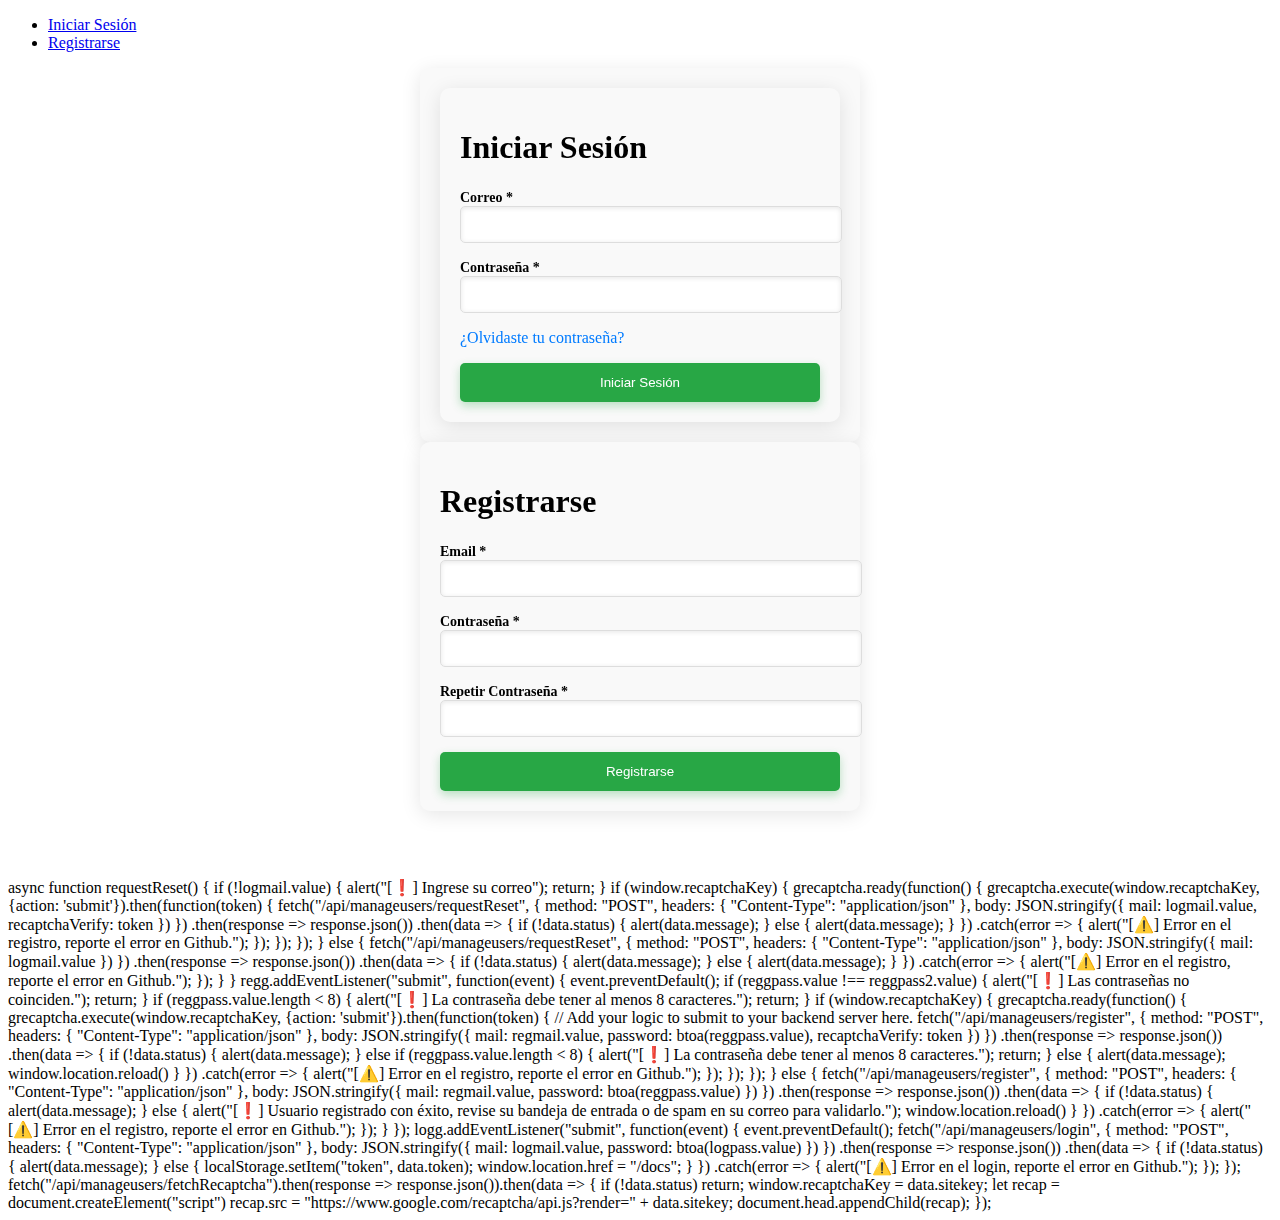
==== public/login.html @ 0ba37177 "Update login.html" ====
<!DOCTYPE html>
<html lang="es" >
<head>
    <meta charset="UTF-8">
    <meta http-equiv="X-UA-Compatible" content="IE=edge">
    <meta name="viewport" content="width=device-width, initial-scale=1, shrink-to-fit=no">
    <meta name="description" content="">
    <meta name="author" content="">
    <meta property="og:image" content="https://github.com/crxsmods.png">
    <title>API | Login</title>
    <link rel="stylesheet" href="./style.css">
    <link rel="stylesheet" href="https://cdnjs.cloudflare.com/ajax/libs/font-awesome/5.15.3/css/all.min.css">
</head>
<body>
<!-- partial:index.partial.html -->
<!DOCTYPE html>
<html lang="es">
<head>
    <meta charset="UTF-8">
    <meta http-equiv="X-UA-Compatible" content="IE=edge">
    <meta name="viewport" content="width=device-width, user-scalable=no, initial-scale=1.0, maximum-scale=1.0, minimum-scale=1.0">
    <meta name="description" content="">
    <meta name="author" content="">
    <meta property="og:image" content="https://github.com/crxsmods.png">
    <title>API | CrxsMods</title>
    <meta http-equiv="X-UA-Compatible" content="IE=edge">
    <link href="https://fonts.googleapis.com/css?family=Raleway|Ubuntu" rel="stylesheet">
    <script>
        if (localStorage.getItem("token")) {
            window.location.href = "/docs";
        }
    </script>
</head>
<body>

   <!-- Formularios -->
    <div class="contenedor-formularios">
        <!-- Links de los formularios -->
        <ul class="contenedor-tabs">
            <li class="tab tab-segunda active"><a href="#iniciar-sesion">Iniciar Sesión</a></li>
            <li class="tab tab-primera"><a href="#registrarse">Registrarse</a></li>
        </ul>

       <!-- Contenido de los Formularios -->
<div class="contenido-tab" style="perspective: 1000px;">
    <!-- Iniciar Sesión -->
    <div id="iniciar-sesion" class="form-box">
        <h1>Iniciar Sesión</h1>
        <form action="#" method="post" id="login-form">
            <!-- Campo para el correo electrónico -->
            <div class="contenedor-input">
                <label for="logmail">Correo <span class="req">*</span></label>
                <input type="email" id="logmail" name="email" required>
            </div>

            <!-- Campo para la contraseña -->
            <div class="contenedor-input">
                <label for="logpass">Contraseña <span class="req">*</span></label>
                <input type="password" id="logpass" name="password" required>
            </div>

            <!-- Enlace para recuperar la contraseña -->
            <p class="forgot">
                <a href="javascript:void(0);" onclick="requestReset()">¿Olvidaste tu contraseña?</a>
            </p>

            <!-- Botón para iniciar sesión -->
            <input type="submit" class="button button-block" value="Iniciar Sesión">
        </form>
    </div>
</div>

<style>
    /* Estilo general del contenedor */
    .contenido-tab {
        max-width: 400px;
        margin: 0 auto;
        padding: 20px;
        background: #f9f9f9;
        border-radius: 10px;
        box-shadow: 0 4px 20px rgba(0, 0, 0, 0.1);
        transform-style: preserve-3d;
        transition: transform 0.3s ease;
    }

    .form-box:hover {
        transform: rotateX(5deg) rotateY(-5deg);
        box-shadow: 0 8px 30px rgba(0, 0, 0, 0.15);
    }

    /* Estilo de los campos de entrada */
    .contenedor-input {
        margin-bottom: 15px;
        position: relative;
    }

    .contenedor-input label {
        font-weight: bold;
        font-size: 14px;
    }

    .contenedor-input input {
        width: 100%;
        padding: 10px;
        border: 1px solid #ddd;
        border-radius: 5px;
        background: #fff;
        box-shadow: inset 0 1px 5px rgba(0, 0, 0, 0.1);
        transition: box-shadow 0.2s ease, transform 0.2s ease;
    }

    .contenedor-input input:focus {
        box-shadow: 0 0 8px rgba(0, 150, 250, 0.5);
        transform: scale(1.02);
    }

    /* Estilo del botón */
    .button-block {
        width: 100%;
        padding: 12px;
        background: #007bff;
        color: #fff;
        border: none;
        border-radius: 5px;
        cursor: pointer;
        transition: background 0.3s ease, box-shadow 0.3s ease;
        box-shadow: 0 4px 10px rgba(0, 123, 255, 0.3);
    }

    .button-block:hover {
        background: #0056b3;
        box-shadow: 0 6px 15px rgba(0, 123, 255, 0.4);
    }

    /* Estilo del enlace de recuperar contraseña */
    .forgot a {
        color: #007bff;
        text-decoration: none;
        transition: color 0.3s ease;
    }

    .forgot a:hover {
        color: #0056b3;
    }
</style>


          <!-- Registrarse -->
<div id="registrarse" class="form-box">
    <h1>Registrarse</h1>
    <form action="#" method="post" id="register-form">
        <!-- Campo para el correo electrónico -->
        <div class="contenedor-input">
            <label for="regmail">Email <span class="req">*</span></label>
            <input type="email" id="regmail" name="email" required>
        </div>

        <!-- Campo para la contraseña -->
        <div class="contenedor-input">
            <label for="regpass">Contraseña <span class="req">*</span></label>
            <input type="password" id="regpass" name="password" required>
        </div>

        <!-- Campo para repetir la contraseña -->
        <div class="contenedor-input">
            <label for="regpass2">Repetir Contraseña <span class="req">*</span></label>
            <input type="password" id="regpass2" name="confirm-password" required>
        </div>

        <!-- Botón de registro -->
        <input type="submit" class="button button-block" value="Registrarse" id="submitButton">
    </form>
</div>

<style>
    /* Estilo general del formulario */
    .form-box {
        max-width: 400px;
        margin: 0 auto;
        padding: 20px;
        background: #f9f9f9;
        border-radius: 10px;
        box-shadow: 0 4px 20px rgba(0, 0, 0, 0.1);
        transform-style: preserve-3d;
        transition: transform 0.3s ease, box-shadow 0.3s ease;
    }

    /* Efecto de profundidad en hover */
    .form-box:hover {
        transform: rotateX(3deg) rotateY(-3deg);
        box-shadow: 0 8px 30px rgba(0, 0, 0, 0.15);
    }

    /* Estilo de los campos de entrada */
    .contenedor-input {
        margin-bottom: 15px;
    }

    .contenedor-input label {
        font-weight: bold;
        font-size: 14px;
    }

    .contenedor-input input {
        width: 100%;
        padding: 10px;
        border: 1px solid #ddd;
        border-radius: 5px;
        background: #fff;
        box-shadow: inset 0 1px 5px rgba(0, 0, 0, 0.1);
        transition: box-shadow 0.2s ease, transform 0.2s ease;
    }

    .contenedor-input input:focus {
        box-shadow: 0 0 8px rgba(0, 150, 250, 0.5);
        transform: scale(1.02);
    }

    /* Estilo del botón de registro */
    .button-block {
        width: 100%;
        padding: 12px;
        background: #28a745;
        color: #fff;
        border: none;
        border-radius: 5px;
        cursor: pointer;
        transition: background 0.3s ease, box-shadow 0.3s ease;
        box-shadow: 0 4px 10px rgba(40, 167, 69, 0.3);
    }

    .button-block:hover {
        background: #218838;
        box-shadow: 0 6px 15px rgba(40, 167, 69, 0.4);
    }
</style>

   <!-- Contenedor de Contacto -->
<div class="contenedor-contacto">
    <div class="contacto-info">
        <a href="https://wa.me/5217121649714" target="_blank" class="icono">
            <i class="fab fa-whatsapp"></i>
        </a>
        <a href="https://github.com/CrxsMods" target="_blank" class="icono">
            <i class="fab fa-github"></i>
        </a>
        <a href="https://www.paypal.com/paypalme/CrxsMods" target="_blank" class="icono">
            <i class="fab fa-paypal"></i>
        </a>
    </div>
</div>

<style>
    /* Efecto de aparición */
    .contenedor-contacto {
        opacity: 0;
        transform: translateY(20px);
        animation: fadeIn 1s ease-out forwards;
        display: flex;
        justify-content: center;
        gap: 20px;
        margin-top: 20px;
    }

    /* Animación de aparición */
    @keyframes fadeIn {
        to {
            opacity: 1;
            transform: translateY(0);
        }
    }

    /* Estilos generales para los íconos */
    .icono {
        font-size: 40px;
        color: #000;
        text-decoration: none;
        position: relative;
        transition: transform 0.3s ease, border-color 0.3s ease;
    }

    /* Efecto hover: agrandar ícono y mostrar contorno de color */
    .icono:hover {
        transform: scale(1.2);
        color: #007bff; /* Cambiar el color del ícono al hacer hover */
    }

    /* Efecto de clic: mostrar contorno de color */
    .icono:active {
        border: 2px solid #007bff;
        border-radius: 50%;
        padding: 10px;
        transition: border-color 0.2s ease;
    }

    /* Estilo de los íconos específicos */
    .fa-whatsapp {
        color: #25d366;
    }

    .fa-github {
        color: #333;
    }

    .fa-paypal {
        color: #003087;
    }

    /* Estilo de cambio de color del ícono cuando se pasa el mouse */
    .icono:hover .fa-whatsapp {
        color: #128c7e;
    }

    .icono:hover .fa-github {
        color: #4078c0;
    }

    .icono:hover .fa-paypal {
        color: #009cde;
    }
</style>


    async function requestReset() {
      if (!logmail.value) {
        alert("[❗] Ingrese su correo");
        return;
      }
                
      if (window.recaptchaKey) {
        grecaptcha.ready(function() {
          grecaptcha.execute(window.recaptchaKey, {action: 'submit'}).then(function(token) {
            fetch("/api/manageusers/requestReset", {
              method: "POST",
              headers: {
                "Content-Type": "application/json"
              },
              body: JSON.stringify({
                mail: logmail.value,
                recaptchaVerify: token
              })
            })
              .then(response => response.json())
              .then(data => {
                if (!data.status) {
                  alert(data.message);
                } else {
                  alert(data.message);
                }
              })
              .catch(error => {
                alert("[⚠️] Error en el registro, reporte el error en Github.");
              });
          });
        });
      } else {
        fetch("/api/manageusers/requestReset", {
          method: "POST",
          headers: {
            "Content-Type": "application/json"
          },
          body: JSON.stringify({
            mail: logmail.value
          })
        })
          .then(response => response.json())
          .then(data => {
            if (!data.status) {
              alert(data.message);
            } else {
              alert(data.message);
            }
          })
          .catch(error => {
            alert("[⚠️] Error en el registro, reporte el error en Github.");
          });
      }
    }

    regg.addEventListener("submit", function(event) {
  event.preventDefault();
  if (reggpass.value !== reggpass2.value) {
    alert("[❗] Las contraseñas no coinciden.");
    return;
  }

  if (reggpass.value.length < 8) {
    alert("[❗] La contraseña debe tener al menos 8 caracteres.");
    return;
  }        
        
  if (window.recaptchaKey) {

  grecaptcha.ready(function() {
          grecaptcha.execute(window.recaptchaKey, {action: 'submit'}).then(function(token) {
              // Add your logic to submit to your backend server here.

  fetch("/api/manageusers/register", {
    method: "POST",
    headers: {
      "Content-Type": "application/json"
    },
    body: JSON.stringify({
      mail: regmail.value,
      password: btoa(reggpass.value),
      recaptchaVerify: token
    })
  })
    .then(response => response.json())
    .then(data => {
      if (!data.status) {
        alert(data.message);
      } else if (reggpass.value.length < 8) {
          alert("[❗] La contraseña debe tener al menos 8 caracteres.");
          return;    
      } else {
        alert(data.message);
        window.location.reload()
      }
    })
    .catch(error => {
      alert("[⚠️] Error en el registro, reporte el error en Github.");
    });
});
});

} else {
  fetch("/api/manageusers/register", {
    method: "POST",
    headers: {
      "Content-Type": "application/json"
    },
    body: JSON.stringify({
      mail: regmail.value,
      password: btoa(reggpass.value)
    })
  })
    .then(response => response.json())
    .then(data => {
      if (!data.status) {
        alert(data.message);
      } else {
        alert("[❗] Usuario registrado con éxito, revise su bandeja de entrada o de spam en su correo para validarlo.");
        window.location.reload()
      }
    })
    .catch(error => {
      alert("[⚠️] Error en el registro, reporte el error en Github.");
    });
    }

        });
logg.addEventListener("submit", function(event) {
  event.preventDefault();
    
  fetch("/api/manageusers/login", {
    method: "POST",
    headers: {
      "Content-Type": "application/json"
    },
    body: JSON.stringify({
      mail: logmail.value,
      password: btoa(logpass.value)
    })
  })
    .then(response => response.json())
    .then(data => {
      if (!data.status) {
        alert(data.message);
      } else {
        localStorage.setItem("token", data.token);
        window.location.href = "/docs";
      }
    })
    .catch(error => {
      alert("[⚠️] Error en el login, reporte el error en Github.");
    });    
});

fetch("/api/manageusers/fetchRecaptcha").then(response => response.json()).then(data => {
  if (!data.status) return;
  window.recaptchaKey = data.sitekey;
  let recap = document.createElement("script")
  recap.src = "https://www.google.com/recaptcha/api.js?render=" + data.sitekey;
  document.head.appendChild(recap);

});
   </script>
   <script src="https://code.jquery.com/jquery-3.3.1.min.js"></script>
   <script>
    $(document).ready(function(){
        $('.tab a').on('click', function (e) {
            e.preventDefault();

            $(this).parent().addClass('active');
            $(this).parent().siblings().removeClass('active');

            target = $(this).attr('href');

            $('.contenido-tab > div').not(target).hide();

            $(target).fadeIn(600);

        });
})
   </script>
   <script>
    $(document).ready(function(){
        $('.tab a').on('click', function (e) {
            e.preventDefault();

            $(this).parent().addClass('active');
            $(this).parent().siblings().removeClass('active');

            target = $(this).attr('href');

            $('.contenido-tab > div').not(target).hide();

            $(target).fadeIn(600);

        });
})
   </script>

</body>
</html>
<!-- partial -->
  <script src='https://cdnjs.cloudflare.com/ajax/libs/jquery/3.2.1/jquery.min.js'></script><script  src="./script.js"></script>

</body>
</html>
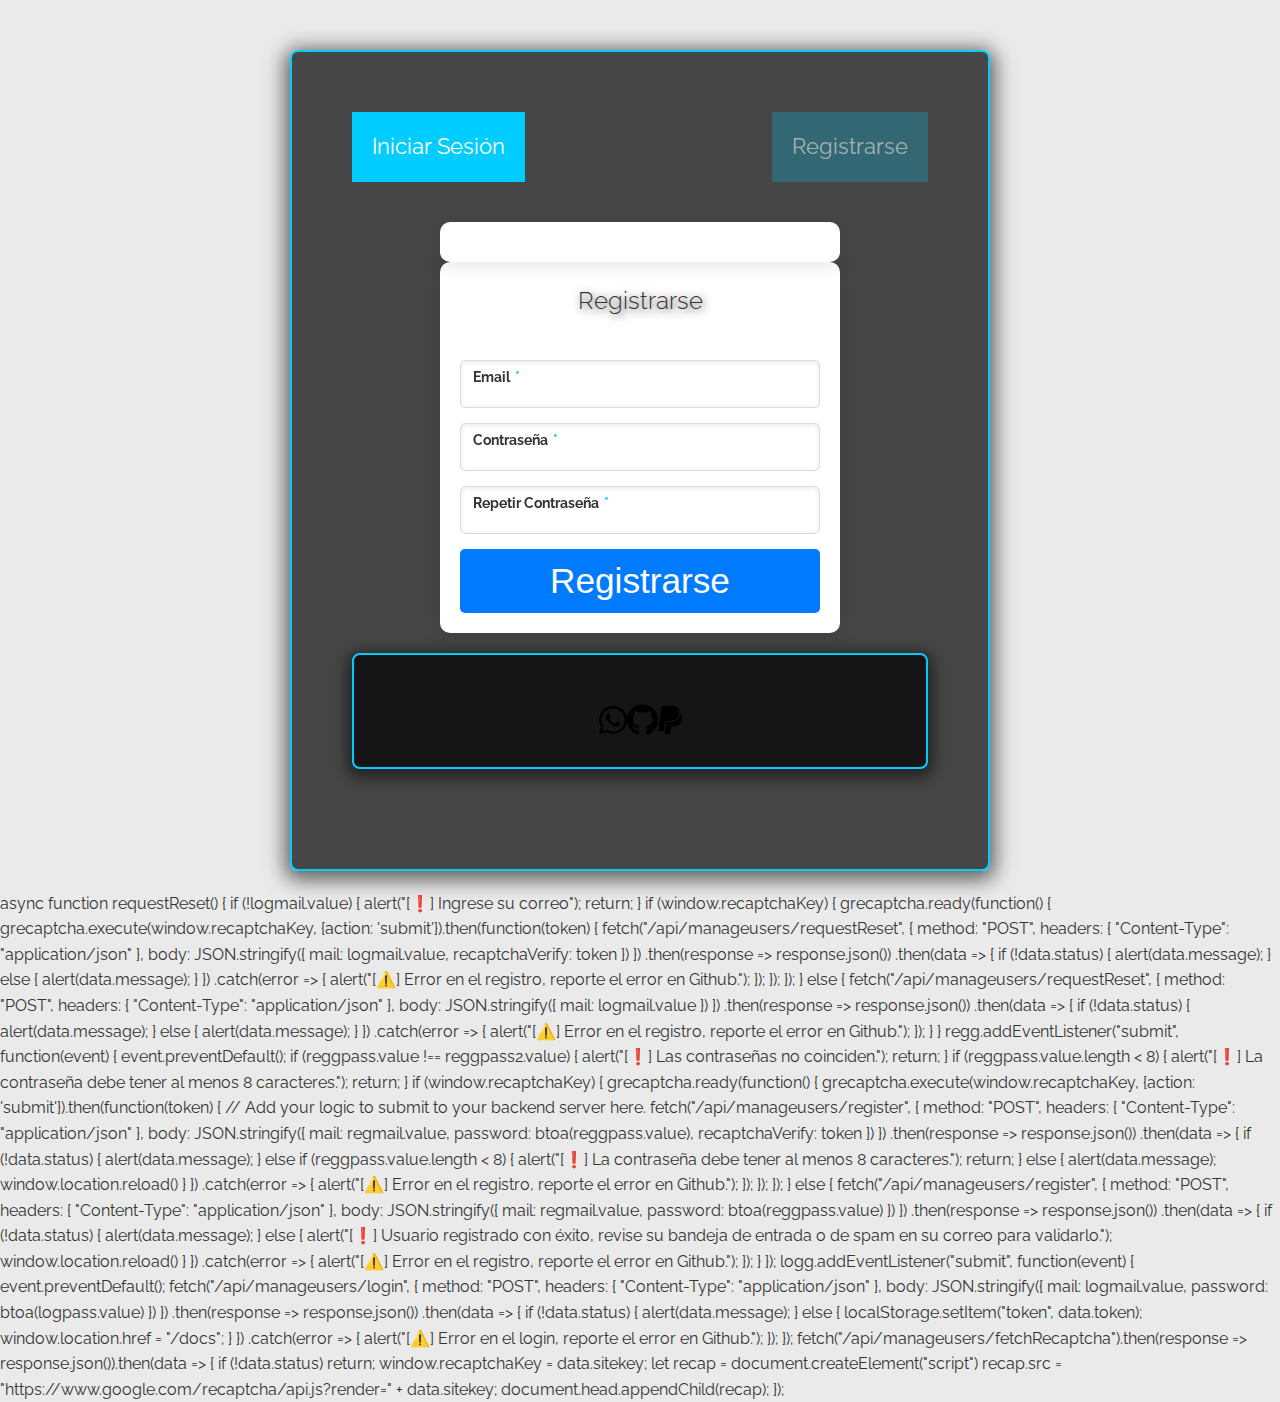
==== commit d2d3bade: "Update login.html" ====
--- a/public/login.html
+++ b/public/login.html
@@ -12,7 +12,8 @@
     <link rel="stylesheet" href="https://cdnjs.cloudflare.com/ajax/libs/font-awesome/5.15.3/css/all.min.css">
 </head>
 <body>
-<!-- partial:index.partial.html -->
+
+
 <!DOCTYPE html>
 <html lang="es">
 <head>
@@ -23,7 +24,6 @@
     <meta name="author" content="">
     <meta property="og:image" content="https://github.com/crxsmods.png">
     <title>API | CrxsMods</title>
-    <meta http-equiv="X-UA-Compatible" content="IE=edge">
     <link href="https://fonts.googleapis.com/css?family=Raleway|Ubuntu" rel="stylesheet">
     <script>
         if (localStorage.getItem("token")) {
@@ -33,7 +33,7 @@
 </head>
 <body>
 
-   <!-- Formularios -->
+    <!-- Formularios -->
     <div class="contenedor-formularios">
         <!-- Links de los formularios -->
         <ul class="contenedor-tabs">
@@ -42,284 +42,195 @@
         </ul>
 
        <!-- Contenido de los Formularios -->
-<div class="contenido-tab" style="perspective: 1000px;">
-    <!-- Iniciar Sesión -->
-    <div id="iniciar-sesion" class="form-box">
-        <h1>Iniciar Sesión</h1>
-        <form action="#" method="post" id="login-form">
-            <!-- Campo para el correo electrónico -->
-            <div class="contenedor-input">
-                <label for="logmail">Correo <span class="req">*</span></label>
-                <input type="email" id="logmail" name="email" required>
+        <div class="contenido-tab" style="perspective: 1000px;">
+            <!-- Iniciar Sesión -->
+            <div id="iniciar-sesion" class="form-box">
+                <h1>Iniciar Sesión</h1>
+                <form action="#" method="post" id="login-form">
+                    <!-- Campo para el correo electrónico -->
+                    <div class="contenedor-input">
+                        <label for="logmail">Correo <span class="req">*</span></label>
+                        <input type="email" id="logmail" name="email" required>
+                    </div>
+
+                    <!-- Campo para la contraseña -->
+                    <div class="contenedor-input">
+                        <label for="logpass">Contraseña <span class="req">*</span></label>
+                        <input type="password" id="logpass" name="password" required>
+                    </div>
+
+                    <!-- Enlace para recuperar la contraseña -->
+                    <p class="forgot">
+                        <a href="javascript:void(0);" onclick="requestReset()">¿Olvidaste tu contraseña?</a>
+                    </p>
+
+                    <!-- Botón para iniciar sesión -->
+                    <input type="submit" class="button button-block" value="Iniciar Sesión">
+                </form>
             </div>
-
-            <!-- Campo para la contraseña -->
-            <div class="contenedor-input">
-                <label for="logpass">Contraseña <span class="req">*</span></label>
-                <input type="password" id="logpass" name="password" required>
+        </div>
+
+        <!-- Registrarse -->
+        <div id="registrarse" class="form-box">
+            <h1>Registrarse</h1>
+            <form action="#" method="post" id="register-form">
+                <!-- Campo para el correo electrónico -->
+                <div class="contenedor-input">
+                    <label for="regmail">Email <span class="req">*</span></label>
+                    <input type="email" id="regmail" name="email" required>
+                </div>
+
+                <!-- Campo para la contraseña -->
+                <div class="contenedor-input">
+                    <label for="regpass">Contraseña <span class="req">*</span></label>
+                    <input type="password" id="regpass" name="password" required>
+                </div>
+
+                <!-- Campo para repetir la contraseña -->
+                <div class="contenedor-input">
+                    <label for="regpass2">Repetir Contraseña <span class="req">*</span></label>
+                    <input type="password" id="regpass2" name="confirm-password" required>
+                </div>
+
+                <!-- Botón de registro -->
+                <input type="submit" class="button button-block" value="Registrarse" id="submitButton">
+            </form>
+        </div>
+
+        <!-- Contenedor de Contacto -->
+        <div class="contenedor-contacto">
+            <div class="contacto-info">
+                <a href="https://wa.me/5217121649714" target="_blank" class="icono">
+                    <i class="fab fa-whatsapp"></i>
+                </a>
+                <a href="https://github.com/CrxsMods" target="_blank" class="icono">
+                    <i class="fab fa-github"></i>
+                </a>
+                <a href="https://www.paypal.com/paypalme/CrxsMods" target="_blank" class="icono">
+                    <i class="fab fa-paypal"></i>
+                </a>
             </div>
-
-            <!-- Enlace para recuperar la contraseña -->
-            <p class="forgot">
-                <a href="javascript:void(0);" onclick="requestReset()">¿Olvidaste tu contraseña?</a>
-            </p>
-
-            <!-- Botón para iniciar sesión -->
-            <input type="submit" class="button button-block" value="Iniciar Sesión">
-        </form>
+        </div>
     </div>
-</div>
-
-<style>
-    /* Estilo general del contenedor */
-    .contenido-tab {
-        max-width: 400px;
-        margin: 0 auto;
-        padding: 20px;
-        background: #f9f9f9;
-        border-radius: 10px;
-        box-shadow: 0 4px 20px rgba(0, 0, 0, 0.1);
-        transform-style: preserve-3d;
-        transition: transform 0.3s ease;
-    }
-
-    .form-box:hover {
-        transform: rotateX(5deg) rotateY(-5deg);
-        box-shadow: 0 8px 30px rgba(0, 0, 0, 0.15);
-    }
-
-    /* Estilo de los campos de entrada */
-    .contenedor-input {
-        margin-bottom: 15px;
-        position: relative;
-    }
-
-    .contenedor-input label {
-        font-weight: bold;
-        font-size: 14px;
-    }
-
-    .contenedor-input input {
-        width: 100%;
-        padding: 10px;
-        border: 1px solid #ddd;
-        border-radius: 5px;
-        background: #fff;
-        box-shadow: inset 0 1px 5px rgba(0, 0, 0, 0.1);
-        transition: box-shadow 0.2s ease, transform 0.2s ease;
-    }
-
-    .contenedor-input input:focus {
-        box-shadow: 0 0 8px rgba(0, 150, 250, 0.5);
-        transform: scale(1.02);
-    }
-
-    /* Estilo del botón */
-    .button-block {
-        width: 100%;
-        padding: 12px;
-        background: #007bff;
-        color: #fff;
-        border: none;
-        border-radius: 5px;
-        cursor: pointer;
-        transition: background 0.3s ease, box-shadow 0.3s ease;
-        box-shadow: 0 4px 10px rgba(0, 123, 255, 0.3);
-    }
-
-    .button-block:hover {
-        background: #0056b3;
-        box-shadow: 0 6px 15px rgba(0, 123, 255, 0.4);
-    }
-
-    /* Estilo del enlace de recuperar contraseña */
-    .forgot a {
-        color: #007bff;
-        text-decoration: none;
-        transition: color 0.3s ease;
-    }
-
-    .forgot a:hover {
-        color: #0056b3;
-    }
-</style>
-
-
-          <!-- Registrarse -->
-<div id="registrarse" class="form-box">
-    <h1>Registrarse</h1>
-    <form action="#" method="post" id="register-form">
-        <!-- Campo para el correo electrónico -->
-        <div class="contenedor-input">
-            <label for="regmail">Email <span class="req">*</span></label>
-            <input type="email" id="regmail" name="email" required>
-        </div>
-
-        <!-- Campo para la contraseña -->
-        <div class="contenedor-input">
-            <label for="regpass">Contraseña <span class="req">*</span></label>
-            <input type="password" id="regpass" name="password" required>
-        </div>
-
-        <!-- Campo para repetir la contraseña -->
-        <div class="contenedor-input">
-            <label for="regpass2">Repetir Contraseña <span class="req">*</span></label>
-            <input type="password" id="regpass2" name="confirm-password" required>
-        </div>
-
-        <!-- Botón de registro -->
-        <input type="submit" class="button button-block" value="Registrarse" id="submitButton">
-    </form>
-</div>
-
-<style>
-    /* Estilo general del formulario */
-    .form-box {
-        max-width: 400px;
-        margin: 0 auto;
-        padding: 20px;
-        background: #f9f9f9;
-        border-radius: 10px;
-        box-shadow: 0 4px 20px rgba(0, 0, 0, 0.1);
-        transform-style: preserve-3d;
-        transition: transform 0.3s ease, box-shadow 0.3s ease;
-    }
-
-    /* Efecto de profundidad en hover */
-    .form-box:hover {
-        transform: rotateX(3deg) rotateY(-3deg);
-        box-shadow: 0 8px 30px rgba(0, 0, 0, 0.15);
-    }
-
-    /* Estilo de los campos de entrada */
-    .contenedor-input {
-        margin-bottom: 15px;
-    }
-
-    .contenedor-input label {
-        font-weight: bold;
-        font-size: 14px;
-    }
-
-    .contenedor-input input {
-        width: 100%;
-        padding: 10px;
-        border: 1px solid #ddd;
-        border-radius: 5px;
-        background: #fff;
-        box-shadow: inset 0 1px 5px rgba(0, 0, 0, 0.1);
-        transition: box-shadow 0.2s ease, transform 0.2s ease;
-    }
-
-    .contenedor-input input:focus {
-        box-shadow: 0 0 8px rgba(0, 150, 250, 0.5);
-        transform: scale(1.02);
-    }
-
-    /* Estilo del botón de registro */
-    .button-block {
-        width: 100%;
-        padding: 12px;
-        background: #28a745;
-        color: #fff;
-        border: none;
-        border-radius: 5px;
-        cursor: pointer;
-        transition: background 0.3s ease, box-shadow 0.3s ease;
-        box-shadow: 0 4px 10px rgba(40, 167, 69, 0.3);
-    }
-
-    .button-block:hover {
-        background: #218838;
-        box-shadow: 0 6px 15px rgba(40, 167, 69, 0.4);
-    }
-</style>
-
-   <!-- Contenedor de Contacto -->
-<div class="contenedor-contacto">
-    <div class="contacto-info">
-        <a href="https://wa.me/5217121649714" target="_blank" class="icono">
-            <i class="fab fa-whatsapp"></i>
-        </a>
-        <a href="https://github.com/CrxsMods" target="_blank" class="icono">
-            <i class="fab fa-github"></i>
-        </a>
-        <a href="https://www.paypal.com/paypalme/CrxsMods" target="_blank" class="icono">
-            <i class="fab fa-paypal"></i>
-        </a>
-    </div>
-</div>
-
-<style>
-    /* Efecto de aparición */
-    .contenedor-contacto {
-        opacity: 0;
-        transform: translateY(20px);
-        animation: fadeIn 1s ease-out forwards;
-        display: flex;
-        justify-content: center;
-        gap: 20px;
-        margin-top: 20px;
-    }
-
-    /* Animación de aparición */
-    @keyframes fadeIn {
-        to {
-            opacity: 1;
-            transform: translateY(0);
-        }
-    }
-
-    /* Estilos generales para los íconos */
-    .icono {
-        font-size: 40px;
-        color: #000;
-        text-decoration: none;
-        position: relative;
-        transition: transform 0.3s ease, border-color 0.3s ease;
-    }
-
-    /* Efecto hover: agrandar ícono y mostrar contorno de color */
-    .icono:hover {
-        transform: scale(1.2);
-        color: #007bff; /* Cambiar el color del ícono al hacer hover */
-    }
-
-    /* Efecto de clic: mostrar contorno de color */
-    .icono:active {
-        border: 2px solid #007bff;
-        border-radius: 50%;
-        padding: 10px;
-        transition: border-color 0.2s ease;
-    }
-
-    /* Estilo de los íconos específicos */
-    .fa-whatsapp {
-        color: #25d366;
-    }
-
-    .fa-github {
-        color: #333;
-    }
-
-    .fa-paypal {
-        color: #003087;
-    }
-
-    /* Estilo de cambio de color del ícono cuando se pasa el mouse */
-    .icono:hover .fa-whatsapp {
-        color: #128c7e;
-    }
-
-    .icono:hover .fa-github {
-        color: #4078c0;
-    }
-
-    .icono:hover .fa-paypal {
-        color: #009cde;
-    }
-</style>
-
+
+    <style>
+        /* Estilo general */
+        body {
+            font-family: 'Raleway', sans-serif;
+            background: #eaeaea;
+            color: #333;
+        }
+
+        h1 {
+            font-size: 24px;
+            color: #333;
+        }
+
+        /* Estilo del contenedor */
+        .contenido-tab, .form-box {
+            max-width: 400px;
+            margin: 0 auto;
+            padding: 20px;
+            background: #ffffff;
+            border-radius: 10px;
+            box-shadow: 0 4px 20px rgba(0, 0, 0, 0.1);
+        }
+
+        /* Estilo de los campos de entrada */
+        .contenedor-input {
+            margin-bottom: 15px;
+        }
+
+        .contenedor-input label {
+            font-weight: bold;
+            font-size: 14px;
+            color: #333;
+        }
+
+        .contenedor-input input {
+            width: 100%;
+            padding: 10px;
+            border: 1px solid #ddd;
+            border-radius: 5px;
+            background: #fff;
+            color: #333;
+            box-shadow: inset 0 1px 5px rgba(0, 0, 0, 0.1);
+            transition: box-shadow 0.2s ease, transform 0.2s ease;
+        }
+
+        .contenedor-input input:focus {
+            box-shadow: 0 0 8px rgba(0, 150, 250, 0.5);
+            transform: scale(1.02);
+        }
+
+        /* Botón */
+        .button-block {
+            width: 100%;
+            padding: 12px;
+            background: #007bff;
+            color: #fff;
+            border: none;
+            border-radius: 5px;
+            cursor: pointer;
+            transition: background 0.3s ease, box-shadow 0.3s ease;
+        }
+
+        .button-block:hover {
+            background: #0056b3;
+        }
+
+        /* Animaciones suaves */
+        .form-box, .contenedor-contacto {
+            animation: fadeInUp 1s ease;
+        }
+
+        @keyframes fadeInUp {
+            0% {
+                opacity: 0;
+                transform: translateY(20px);
+            }
+            100% {
+                opacity: 1;
+                transform: translateY(0);
+            }
+        }
+
+        /* Enlace de recuperación */
+        .forgot a {
+            color: #007bff;
+            text-decoration: none;
+            transition: color 0.3s ease;
+        }
+
+        .forgot a:hover {
+            color: #0056b3;
+        }
+
+        /* Iconos de contacto */
+        .contenedor-contacto {
+            display: flex;
+            justify-content: center;
+            gap: 20px;
+            margin-top: 20px;
+        }
+
+        .icono {
+            font-size: 40px;
+            color: #000;
+            text-decoration: none;
+            transition: transform 0.3s ease;
+        }
+
+        .icono:hover {
+            transform: scale(1.2);
+            color: #007bff;
+        }
+    </style>
+
+
+
+
+    
 
     async function requestReset() {
       if (!logmail.value) {
--- a/public/style.css
+++ b/public/style.css
@@ -0,0 +1,285 @@
+* {
+  padding: 0;
+  margin: 0;
+  box-sizing: border-box;
+}
+
+body {
+  background-image: url('https://wallpapercave.com/wp/wp8981053.jpg');
+  background-color: #000033;
+  background-size: cover;
+  background-position: center;
+  background-repeat: no-repeat;
+  font-family: "Ubuntu", sans-serif;
+  line-height: 1.6;
+  margin-top: 50px;
+  overflow-x: hidden; /* Para evitar barras de desplazamiento horizontales */
+  transition: background-color 1.5s ease; /* Transición suave en el color de fondo */
+}
+
+a {
+  text-decoration: none;
+  color: #00CCFF;
+  transition: color 0.5s ease;
+}
+
+a:hover {
+  color: #CC00CC;
+}
+
+.contenedor-contacto {
+  background-color: rgba(0, 0, 0, 0.7);
+  padding: 20px;
+  max-width: 600px;
+  margin: 40px auto;
+  border-radius: 8px;
+  box-shadow: 0 4px 15px 5px rgba(0, 0, 0, 0.5);
+  text-align: center;
+  color: #fff;
+  border: 2px solid #00CCFF;
+  animation: slideIn 2s ease forwards;
+}
+
+@keyframes slideIn {
+  0% {
+    opacity: 0;
+    transform: translateY(-100px);
+  }
+  100% {
+    opacity: 1;
+    transform: translateY(0);
+  }
+}
+
+.contenedor-contacto h2 {
+  font-size: 28px;
+  color: #00CCFF;
+  text-shadow: 1px 1px 5px rgba(0, 0, 0, 0.7);
+  margin-bottom: 20px;
+  animation: fadeInText 1.5s ease forwards;
+}
+
+@keyframes fadeInText {
+  0% {
+    opacity: 0;
+    transform: translateY(-20px);
+  }
+  100% {
+    opacity: 1;
+    transform: translateY(0);
+  }
+}
+
+.contacto-info {
+  display: flex;
+  justify-content: space-around;
+  margin-top: 20px;
+  transition: all 0.5s ease;
+}
+
+.contacto-info a {
+  font-size: 2rem;
+  transition: transform 0.3s ease, color 0.3s ease;
+}
+
+.contacto-info a:hover {
+  color: #CC00CC;
+  transform: scale(1.3); /* Efecto de aumento al pasar el mouse */
+  filter: drop-shadow(0 0 10px #CC00CC);
+}
+
+.contenedor-formularios {
+  background-color: rgba(0, 0, 0, 0.7);
+  padding: 60px;
+  max-width: 700px;
+  margin: 20px auto;
+  border-radius: 8px;
+  box-shadow: 0 4px 20px 5px rgba(0, 0, 0, 0.6);
+  border: 2px solid #00CCFF;
+  animation: fadeInForm 2s ease forwards;
+}
+
+@keyframes fadeInForm {
+  0% {
+    opacity: 0;
+    transform: scale(0.8);
+  }
+  100% {
+    opacity: 1;
+    transform: scale(1);
+  }
+}
+
+.contenedor-tabs {
+  list-style: none;
+  padding: 0;
+  margin: 0 0 40px 0;
+  display: flex;
+  justify-content: space-between;
+  transition: all 0.5s ease;
+}
+
+.contenedor-tabs li a {
+  display: flex;
+  align-items: center;
+  justify-content: center;
+  padding: 20px;
+  background: rgba(0, 204, 255, 0.25);
+  color: #a0b3b0;
+  font-size: 22px;
+  text-align: center;
+  cursor: pointer;
+  transition: background 0.5s ease, transform 0.4s ease;
+  height: 70px;
+  width: 100%;
+}
+
+.contenedor-tabs li a:hover {
+  background: #CC00CC;
+  color: #fff;
+  transform: translateY(-10px); /* Levantar un poco al hacer hover */
+  box-shadow: 0 0 10px #CC00CC;
+}
+
+.contenedor-tabs .active a {
+  background: #00CCFF;
+  color: #fff;
+}
+
+.contenido-tab > div:last-child {
+  display: none;
+}
+
+h1 {
+  text-align: center;
+  color: #fff;
+  font-weight: 300;
+  margin: 0 0 40px;
+  font-size: 40px;
+  text-shadow: 2px 2px 10px rgba(0, 0, 0, 0.8);
+  animation: textPopUp 2s ease forwards;
+}
+
+@keyframes textPopUp {
+  0% {
+    opacity: 0;
+    transform: scale(0.5);
+  }
+  100% {
+    opacity: 1;
+    transform: scale(1);
+  }
+}
+
+label {
+  position: absolute;
+  transform: translateY(6px);
+  left: 13px;
+  color: rgba(255, 255, 255, 0.5);
+  transition: all 0.25s ease;
+  -webkit-backface-visibility: hidden;
+  pointer-events: none;
+  font-size: 22px;
+}
+
+label .req {
+  margin: 2px;
+  color: #00CCFF;
+}
+
+label.active {
+  transform: translateY(50px);
+  left: 2px;
+  font-size: 14px;
+}
+
+input {
+  font-size: 22px;
+  display: block;
+  width: 100%;
+  padding: 15px;
+  background: none;
+  border: 2px solid #a0b3b0;
+  color: #fff;
+  border-radius: 8px;
+  transition: border-color 0.4s ease, box-shadow 0.3s ease, transform 0.3s ease;
+}
+
+input:focus {
+  outline: none;
+  border-color: #00CCFF;
+  box-shadow: 0 0 10px #00CCFF;
+  transform: scale(1.05); /* Ligeramente más grande al enfocarse */
+}
+
+.contenedor-input {
+  position: relative;
+  margin-bottom: 50px;
+}
+
+.fila-arriba {
+  display: flex;
+  justify-content: space-between;
+}
+
+.button {
+  border: 0;
+  outline: none;
+  border-radius: 8px;
+  cursor: pointer;
+  padding: 15px 0;
+  font-size: 2.2rem;
+  background: #00CCFF;
+  color: #fff;
+  transition: background 0.6s ease, box-shadow 0.4s ease, transform 0.4s ease;
+  -webkit-appearance: none;
+}
+
+.button:hover, .button:focus {
+  background: #CC00CC;
+  box-shadow: 0 0 15px 10px rgba(204, 0, 204, 0.5); /* Efecto de brillo fuerte */
+  transform: scale(1.1); /* Aumento en tamaño al hacer hover */
+}
+
+.button-block {
+  display: block;
+  width: 100%;
+}
+
+.forgot {
+  margin-top: -20px;
+  text-align: right;
+  margin-bottom: 20px;
+}
+
+@media screen and (max-width: 600px) {
+  .fila-arriba {
+    flex-direction: column;
+  }
+  h1, label, input, .button {
+    font-size: 18px;
+  }
+  .contenedor-tabs li a {
+    height: 95px;
+  }
+  .contenedor-contacto {
+    padding: 10px;
+    margin: 20px auto;
+  }
+}
+
+@media screen and (max-width: 400px) {
+  .contenedor-tabs li a {
+    width: 100%;
+  }
+  .contenedor-formularios {
+    padding: 30px;
+    margin: 10px auto;
+  }
+}
+
+@media screen and (max-width: 768px) {
+  body {
+    height: 100vh;
+  }
+}
